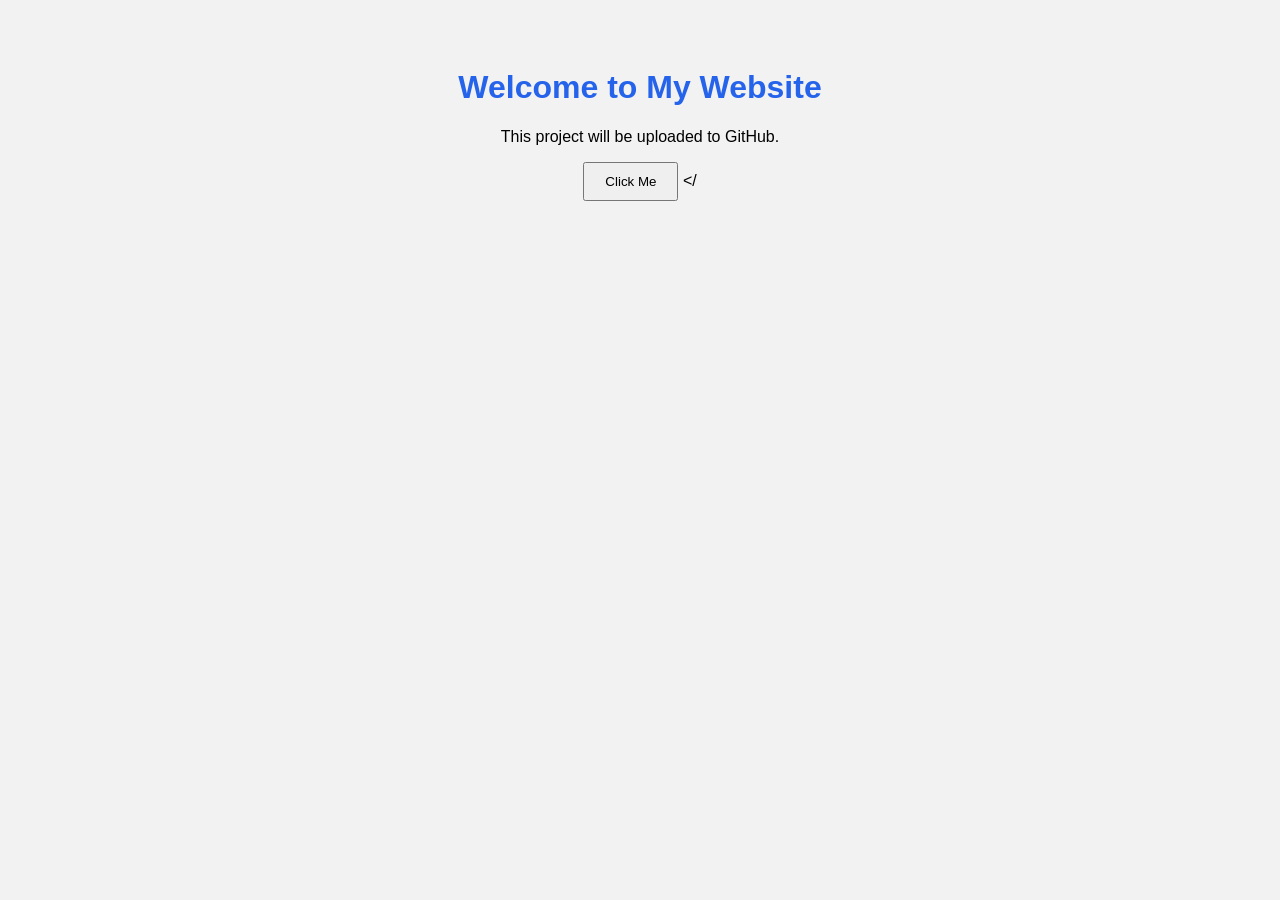
==== index.html @ f70bb54a "first commit" ====
<!DOCTYPE html>
<html lang="en">
<head>
<meta charset="UTF-8">
<title>My First Website</title>
<link rel="stylesheet" href="style.css">
</head>
<body>
<h1>Welcome to My Website</h1>
<p>This project will be uploaded to GitHub.</p>
<button onclick="showMessage()">Click Me</button>
<script src="script.js"></script>
</body>
</
---- style.css ----
body {
font-family: Arial, sans-serif;
background-color: #f2f2f2;
text-align: center;
padding: 40px;
}
h1 { color: #2563eb; }
button {
padding: 10px 20px;
cursor: pointer;
}
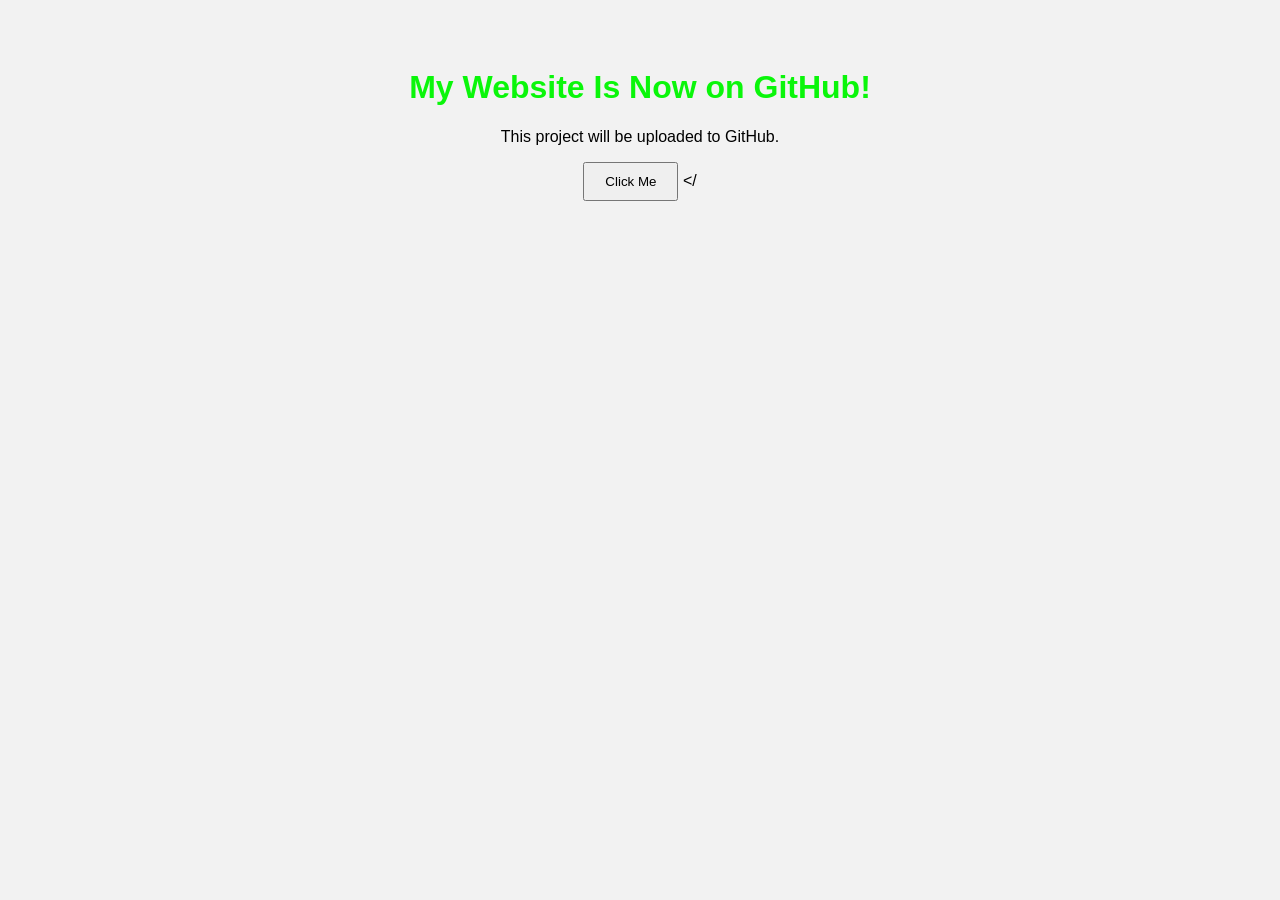
==== commit 6d9b1902: "Update website heading and color" ====
--- a/index.html
+++ b/index.html
@@ -6,7 +6,7 @@
 <link rel="stylesheet" href="style.css">
 </head>
 <body>
-<h1>Welcome to My Website</h1>
+<h1>My Website Is Now on GitHub!</h1>
 <p>This project will be uploaded to GitHub.</p>
 <button onclick="showMessage()">Click Me</button>
 <script src="script.js"></script>
--- a/style.css
+++ b/style.css
@@ -4,7 +4,7 @@
 text-align: center;
 padding: 40px;
 }
-h1 { color: #2563eb; }
+h1 { color: #0af60a; }
 button {
 padding: 10px 20px;
 cursor: pointer;
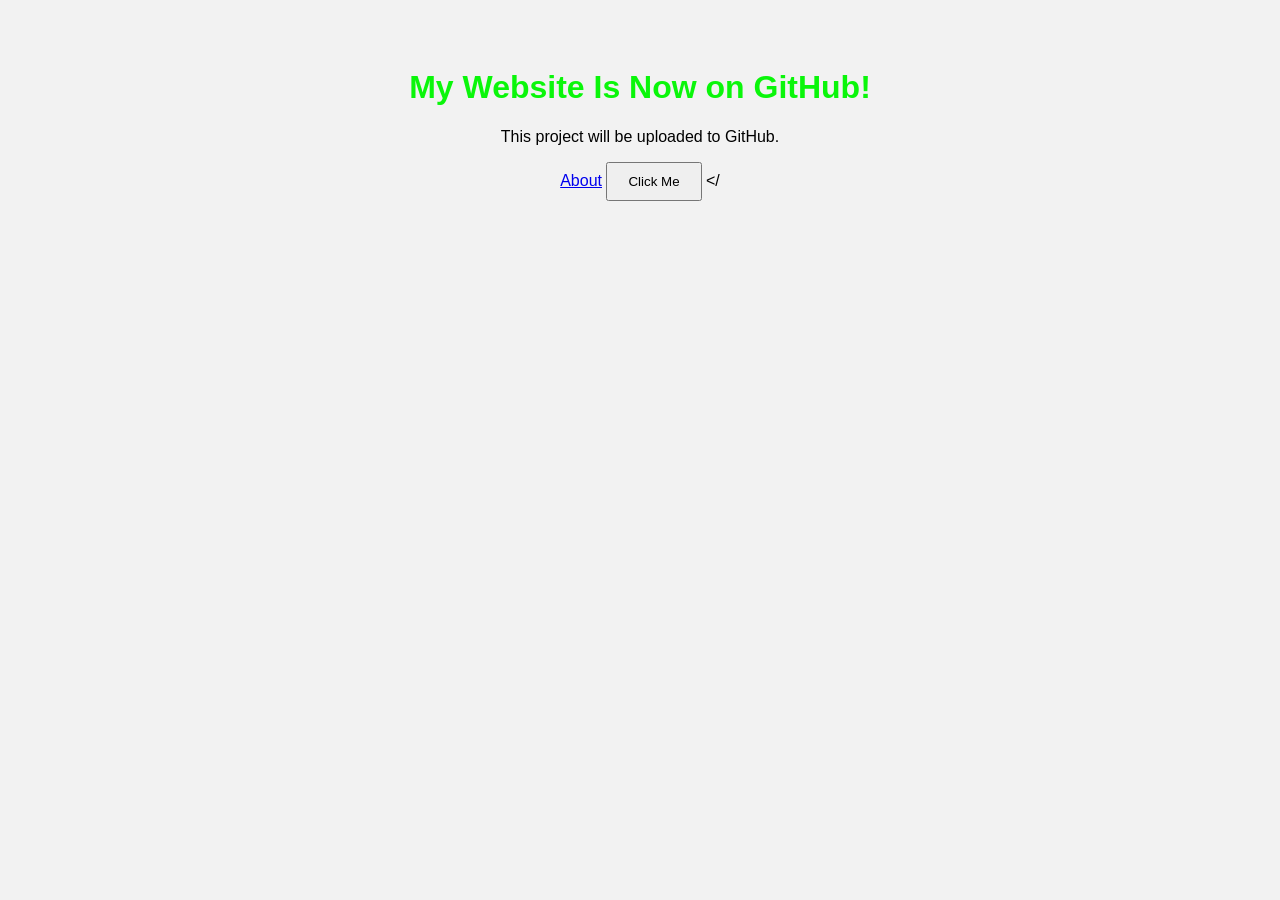
==== commit 800c8fba: "Add About page and navigation link" ====
--- a/index.html
+++ b/index.html
@@ -8,6 +8,7 @@
 <body>
 <h1>My Website Is Now on GitHub!</h1>
 <p>This project will be uploaded to GitHub.</p>
+<a href="about.html">About</a>
 <button onclick="showMessage()">Click Me</button>
 <script src="script.js"></script>
 </body>
